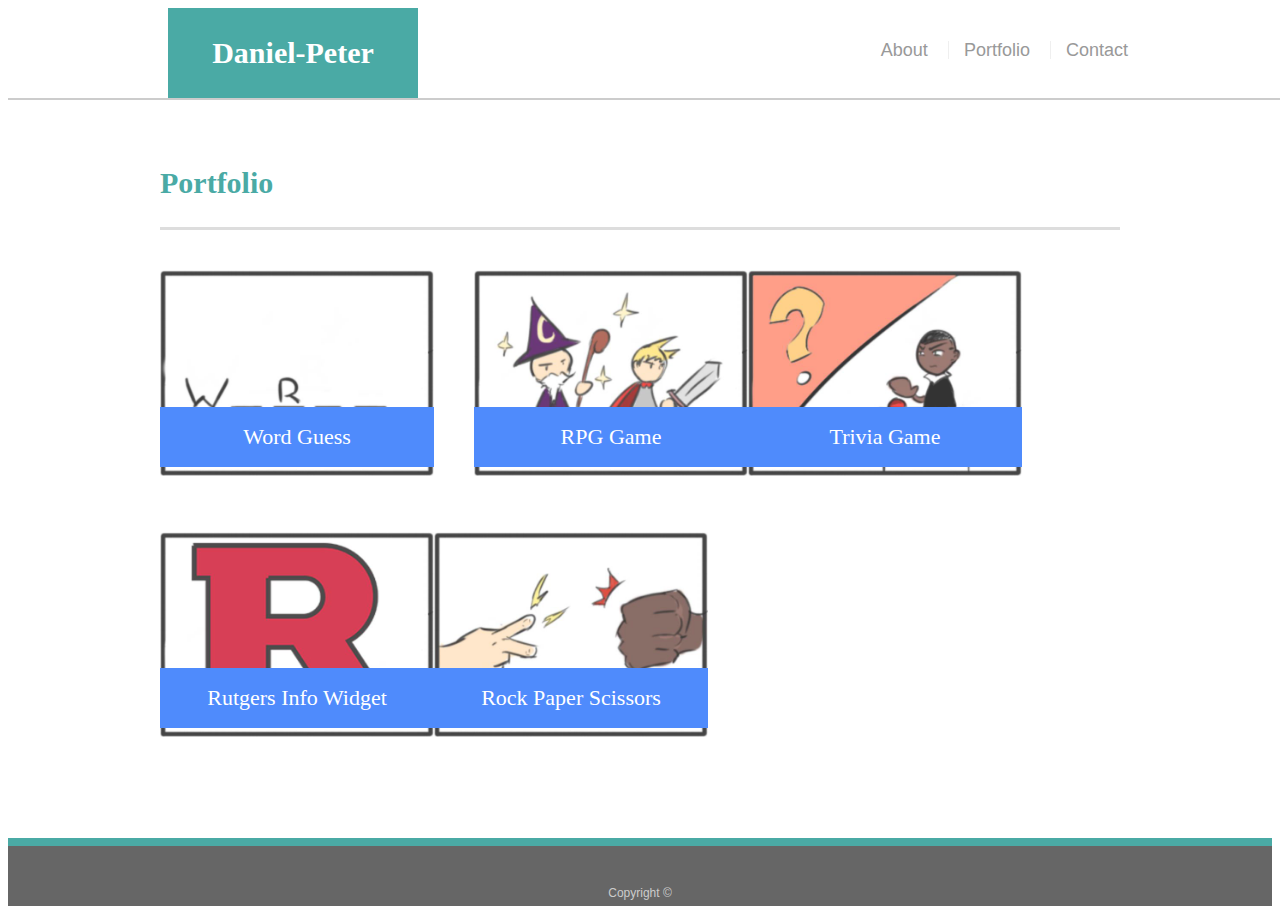
==== portfolio.html @ c040e1f4 "<PortfolioR>" ====
<!doctype html>
<html lang="en-us">

<head>
    <meta charset="UTF-8">
    <title>Portfolio | Daniel-Peter</title>
    <link rel="stylesheet" type="text/css" href="assets\css\style.css">
</head>

<body>

    <header id="masthead">
        <div class="container">
            <a href="index.html" id="logo">Daniel-Peter</a>
            <nav>
                <a href="index.html">About</a>
                <a href="portfolio.html">Portfolio</a>
                <a href="contact.html">Contact</a>
            </nav>
        </div>
    </header>

    <div id="main-container" class="container">
        <section class="main-selection">
            <h1>Portfolio</h1>

            <div class="work">
                <img src="assets\Images\WORD game.jpg" alt="Word Guess">

                <h3>Word Guess</h3>
            </div>
            <div class="work">
                <img src="assets\Images\RPG.jpg" alt="RPG Game">

                <h3>RPG Game</h3>
            </div>
            <div class="work">
                <img src="assets\Images\trivia.jpg" alt="Trivia Game">

                <h3>Trivia Game</h3>
            </div>
            <div class="work">
                <img src="assets\Images\Rutgers.jpg" alt="Rutgers Info Widget">

                <h3>Rutgers Info Widget</h3>
            </div>
            <div class="work">
                <img src="assets\Images\RPS.jpg" alt="Rock Paper Scissors">

                <h3>Rock Paper Scissors</h3>
            </div>

        </section>

    </div>

    <footer>
        <div class="container">
            Copyright &copy;
        </div>
    </footer>
</body>

</html>
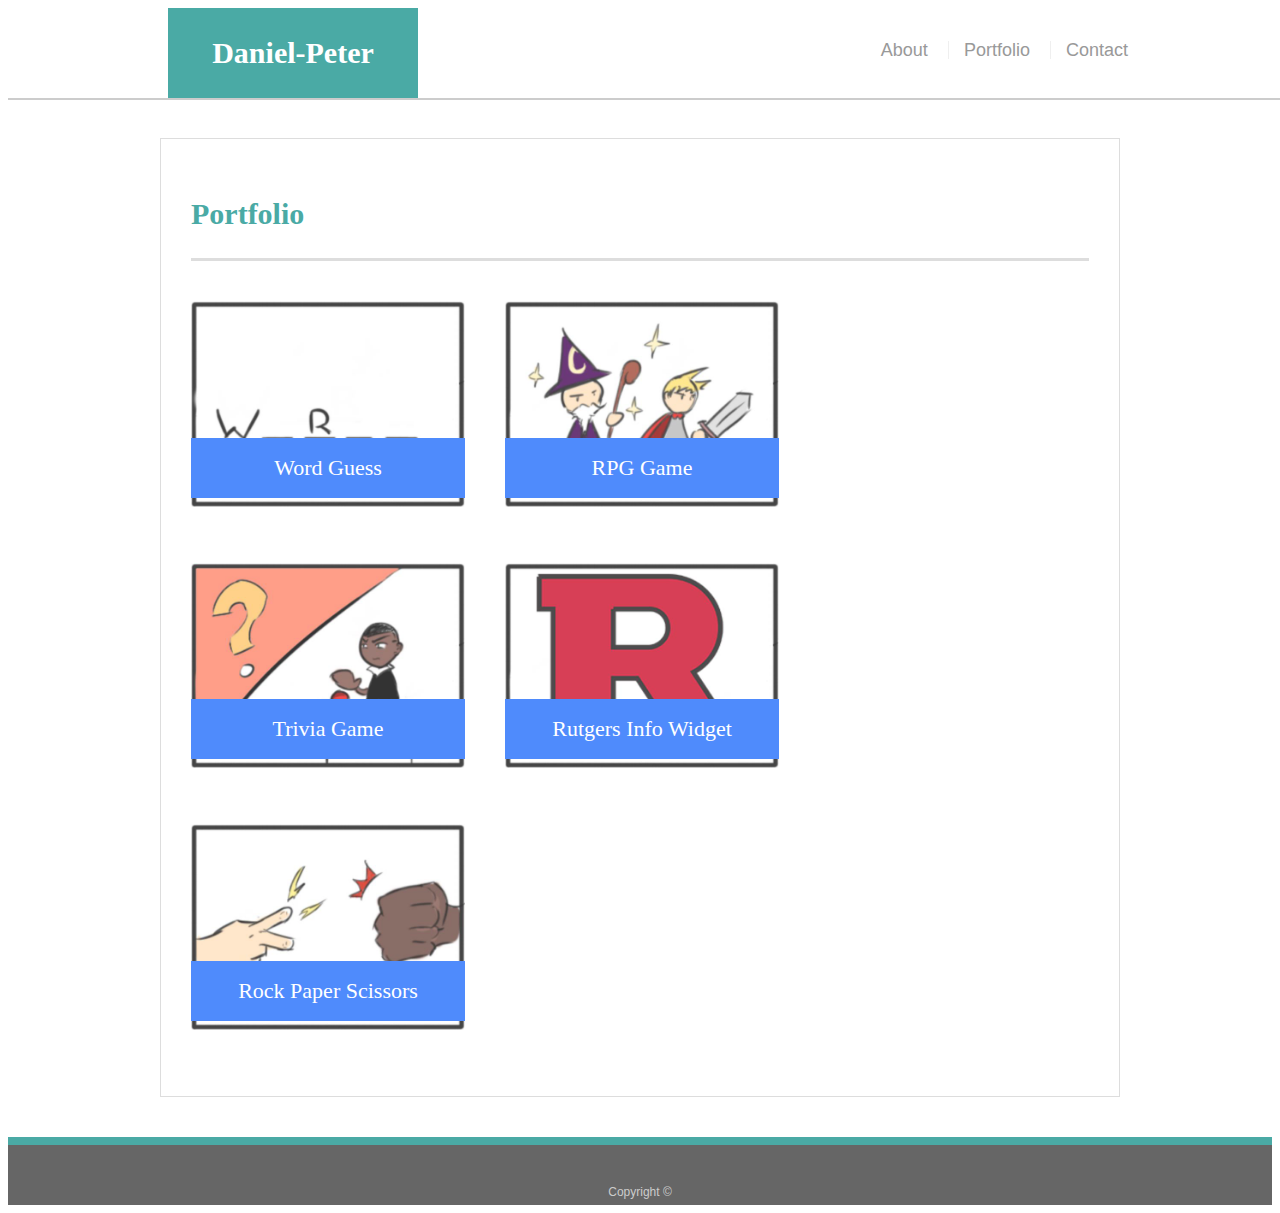
==== commit 813a1ea8: "<COMMENT>" ====
--- a/portfolio.html
+++ b/portfolio.html
@@ -21,7 +21,7 @@
     </header>
 
     <div id="main-container" class="container">
-        <section class="main-selection">
+        <section class="main-section">
             <h1>Portfolio</h1>
 
             <div class="work">
